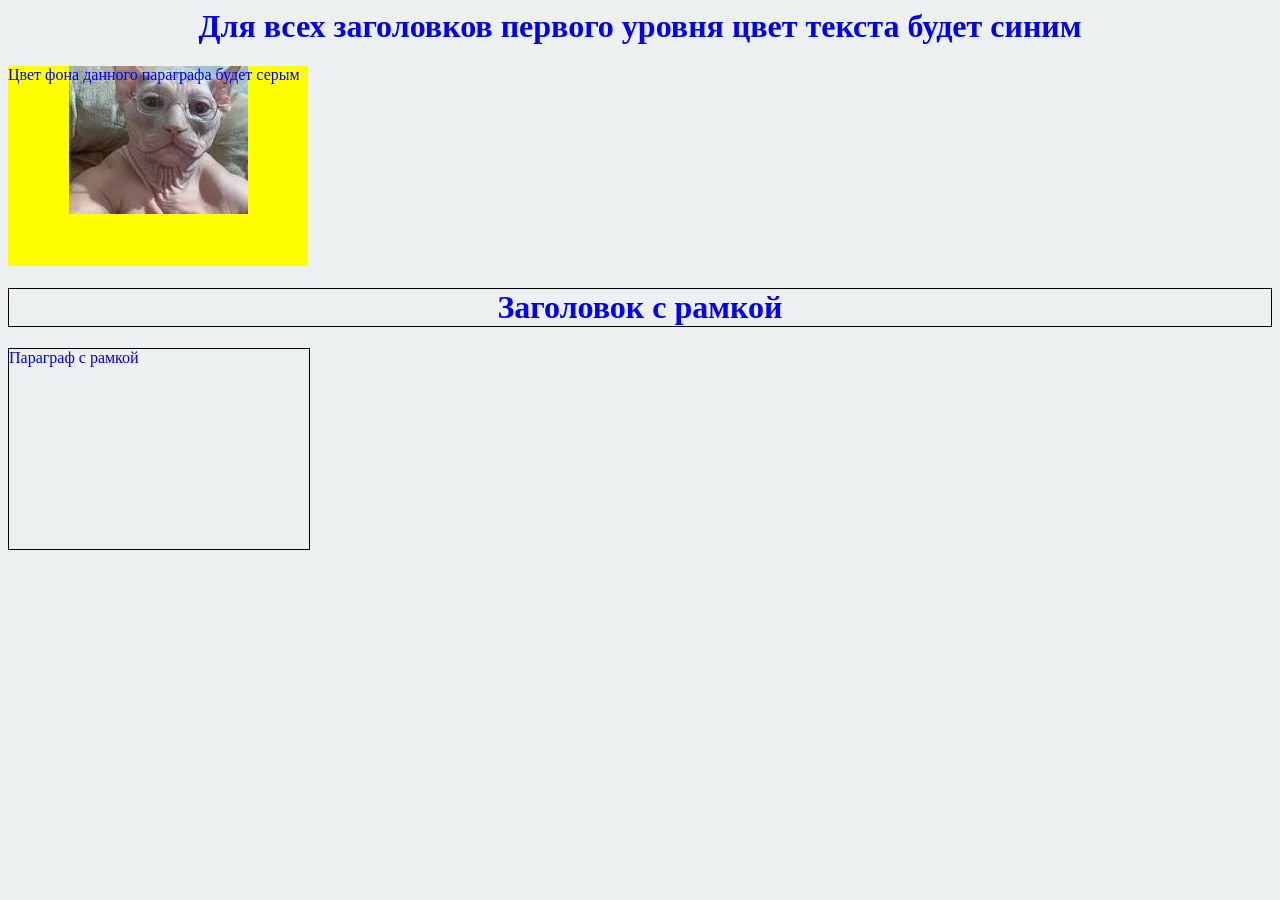
==== index.html @ bff7569d "testing basic css" ====
<head>
    <link rel="stylesheet" type="text/css" href="style.css">
</head>
<body>
    <h1>Для всех заголовков первого уровня цвет текста будет синим</h1>
    
    <p id="first">Цвет фона данного параграфа будет серым</p>
    
    <h1 class="border">Заголовок с рамкой</h1>
    <p class="border">Параграф с рамкой</p>
</body>
---- style.css ----
body {
    color: blue;
    background: #ECF0F1;
}

h1 {
    text-align: center;
    color: blue;
}

.border {
    border: 1px solid black;
}

#first {
    background-color: #ff0;              /* Только желтый фон */
    background-image: url(img/test.jpg);  /* Картинка поверх фона */
    background-position: top;             /* Одно значение - сверху */
    background-repeat: no-repeat;          /* Одно значение - повтор по горизонтали */
}

p {
    height: 200px;
    width: 300px;
}
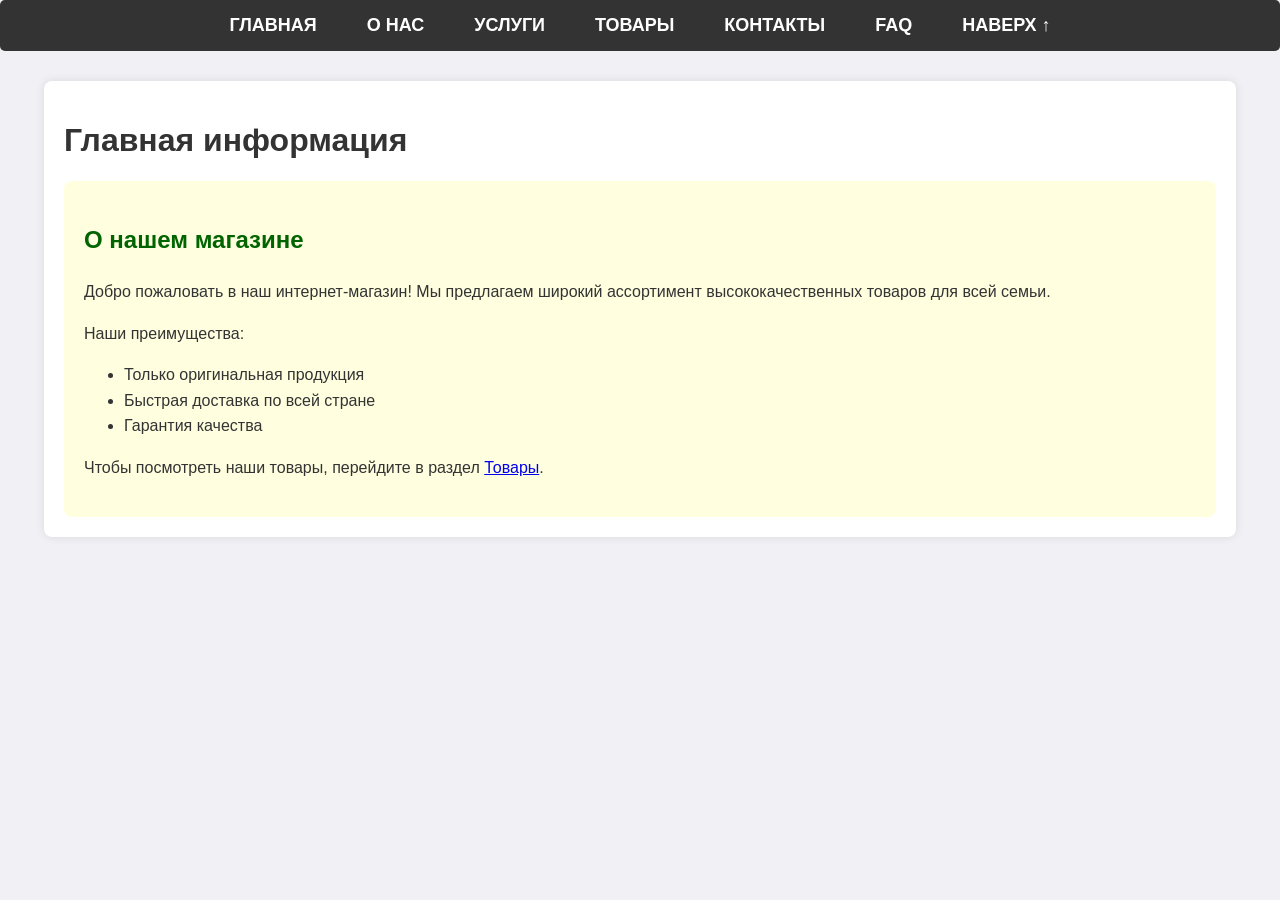
==== commit 536cbd7c: "basic struct" ====
--- a/index.html
+++ b/index.html
@@ -1,11 +1,43 @@
+<!DOCTYPE html>
+<html lang="ru">
 <head>
-    <link rel="stylesheet" type="text/css" href="style.css">
+    <meta charset="UTF-8">
+    <meta name="viewport" content="width=device-width, initial-scale=1.0">
+    <title>Главная страница</title>
+    <!-- 1. Подключение стилей -->
+    <link rel="stylesheet" href="style.css">
 </head>
 <body>
-    <h1>Для всех заголовков первого уровня цвет текста будет синим</h1>
-    
-    <p id="first">Цвет фона данного параграфа будет серым</p>
-    
-    <h1 class="border">Заголовок с рамкой</h1>
-    <p class="border">Параграф с рамкой</p>
-</body>+
+    <!-- 3. Меню сайта (одинаковое на всех страницах) -->
+    <nav class="menu">
+        <ul>
+            <li><a href="index.html">Главная</a></li>
+            <!-- Якорная ссылка на страницу products -->
+            <li><a href="info.html#about-us">О нас</a></li>
+            <li><a href="info.html#services">Услуги</a></li>
+            <li><a href="products.html">Товары</a></li>
+            <li><a href="info.html#contacts">Контакты</a></li>
+            <li><a href="info.html#faq">FAQ</a></li>
+            <li><a href="#top" id="top-link">Наверх ↑</a></li>
+        </ul>
+    </nav>
+
+    <div class="container">
+        <h1>Главная информация</h1>
+
+        <div class="main-info">
+            <h2>О нашем магазине</h2>
+            <p>Добро пожаловать в наш интернет-магазин! Мы предлагаем широкий ассортимент высококачественных товаров для всей семьи.</p>
+            <p>Наши преимущества:</p>
+            <ul>
+                <li>Только оригинальная продукция</li>
+                <li>Быстрая доставка по всей стране</li>
+                <li>Гарантия качества</li>
+            </ul>
+            <p>Чтобы посмотреть наши товары, перейдите в раздел <a href="product.html">Товары</a>.</p>
+        </div>
+    </div>
+
+</body>
+</html>
--- a/style.css
+++ b/style.css
@@ -1,25 +1,135 @@
+/* Подключаем шрифт для разнообразия (опционально) */
 body {
-    color: blue;
-    background: #ECF0F1;
+    font-family: 'Arial', sans-serif;
+    /* 2. Фон для всех страниц (светло-серый в RGB) */
+    background-color: rgb(240, 240, 245);
+    margin: 0;
+    padding: 0;
+    color: #333; /* Базовый цвет текста */
 }
 
-h1 {
-    text-align: center;
-    color: blue;
+/* Общий контейнер для контента, чтобы не растягивался на весь экран */
+.container {
+    width: 90%;
+    max-width: 1200px;
+    margin: 20px auto;
+    background-color: rgb(255, 255, 255); /* Белый фон для контента */
+    padding: 20px;
+    box-shadow: 0 0 10px rgba(0,0,0,0.1);
+    border-radius: 8px;
 }
 
-.border {
-    border: 1px solid black;
+/* 3. Стили для меню */
+.menu {
+    background-color: rgb(51, 51, 51);
+    padding: 15px 0;
+    margin-bottom: 30px;
+    border-radius: 5px;
 }
 
-#first {
-    background-color: #ff0;              /* Только желтый фон */
-    background-image: url(img/test.jpg);  /* Картинка поверх фона */
-    background-position: top;             /* Одно значение - сверху */
-    background-repeat: no-repeat;          /* Одно значение - повтор по горизонтали */
+.menu ul {
+    list-style: none; /* Убираем маркеры списка */
+    margin: 0;
+    padding: 0;
+    display: flex;
+    justify-content: center;
+    gap: 30px;
 }
 
-p {
-    height: 200px;
-    width: 300px;
+/* 3. Стили для ссылок меню */
+.menu a {
+    color: rgb(255, 255, 255); /* Цвет текста - белый */
+    font-size: 18px; /* Размер шрифта */
+    font-weight: bold; /* Начертание - жирное */
+    text-decoration: none; /* Убираем подчеркивание */
+    text-transform: uppercase; /* Заглавные буквы */
+    padding: 5px 10px;
+    transition: all 0.3s ease;
+}
+
+.menu a:hover {
+    background-color: rgb(255, 255, 255);
+    color: rgb(51, 51, 51);
+    border-radius: 4px;
+}
+
+/* 4. Стили для заголовков на странице товара */
+.product-title {
+    color: rgb(0, 0, 0); /* Черный текст */
+    font-size: 18px;
+    font-weight: 400;
+    background-color: rgb(230, 230, 250); /* Светло-фиолетовый фон (RGB) */
+    padding: 10px 15px;
+    border-left: 5px solid rgb(100, 100, 200);
+    margin-top: 30px;
+}
+
+/* 4. Стили для краткого описания */
+.short-description {
+    color: rgb(255, 69, 0); /* Оранжево-красный (RGB) */
+    font-size: 14px;
+    font-style: italic; /* Курсив */
+    line-height: 16px;
+    background-color: rgb(255, 240, 230); /* Очень светлый оранжевый фон */
+    padding: 15px;
+    border-radius: 5px;
+}
+
+/* 4. Стили для подробного описания */
+.full-description {
+    color: rgb(70, 130, 180); /* Стальной синий (RGB) */
+    font-size: 16px;
+    font-weight: 400;
+    line-height: 24px;
+    text-align: left;
+    background-color: rgb(240, 248, 255); /* Светло-голубой фон */
+    padding: 15px;
+    border-radius: 5px;
+}
+
+/* 4. Стили для списка характеристик */
+.features-list {
+    /* Стиль, отличный от остального текста */
+    background-color: rgb(245, 245, 220); /* Бежевый фон */
+    padding: 15px 15px 15px 35px;
+    border: 1px dashed rgb(150, 150, 150);
+    border-radius: 8px;
+    list-style: none; /* Убираем стандартные маркеры */
+}
+
+/* Устанавливаем в качестве маркеров произвольные изображения */
+.features-list li {
+    /* Замените путь на актуальный, если изображение называется иначе */
+    background-image: url('img/marker.jpg');
+    background-size: 16px 16px; /* Подгоняем размер картинки */
+    background-repeat: no-repeat;
+    background-position: 0 4px; /* Позиция слева */
+    padding-left: 25px; /* Отступ, чтобы текст не налезал на картинку */
+    margin-bottom: 8px;
+    font-style: normal;
+    font-weight: 550; /* Немного жирнее обычного */
+    color: rgb(85, 107, 47); /* Темно-оливковый */
+}
+
+/* Стили для главной страницы */
+.main-info {
+    background-color: rgb(255, 255, 224);
+    padding: 20px;
+    border-radius: 8px;
+    line-height: 1.6;
+}
+
+.main-info h2 {
+    color: rgb(0, 100, 0);
+}
+
+.section {
+    min-height: 100vh;  /* Минимальная высота - весь экран */
+    height: auto;       /* Автовысота, если контента больше */
+    padding: 40px;
+    box-sizing: border-box; /* Чтобы padding не увеличивал общую высоту */
+    border-bottom: 2px solid rgba(0,0,0,0.1);
+    display: flex;
+    flex-direction: column;
+    justify-content: center; /* Центрируем контент по вертикали */
 }
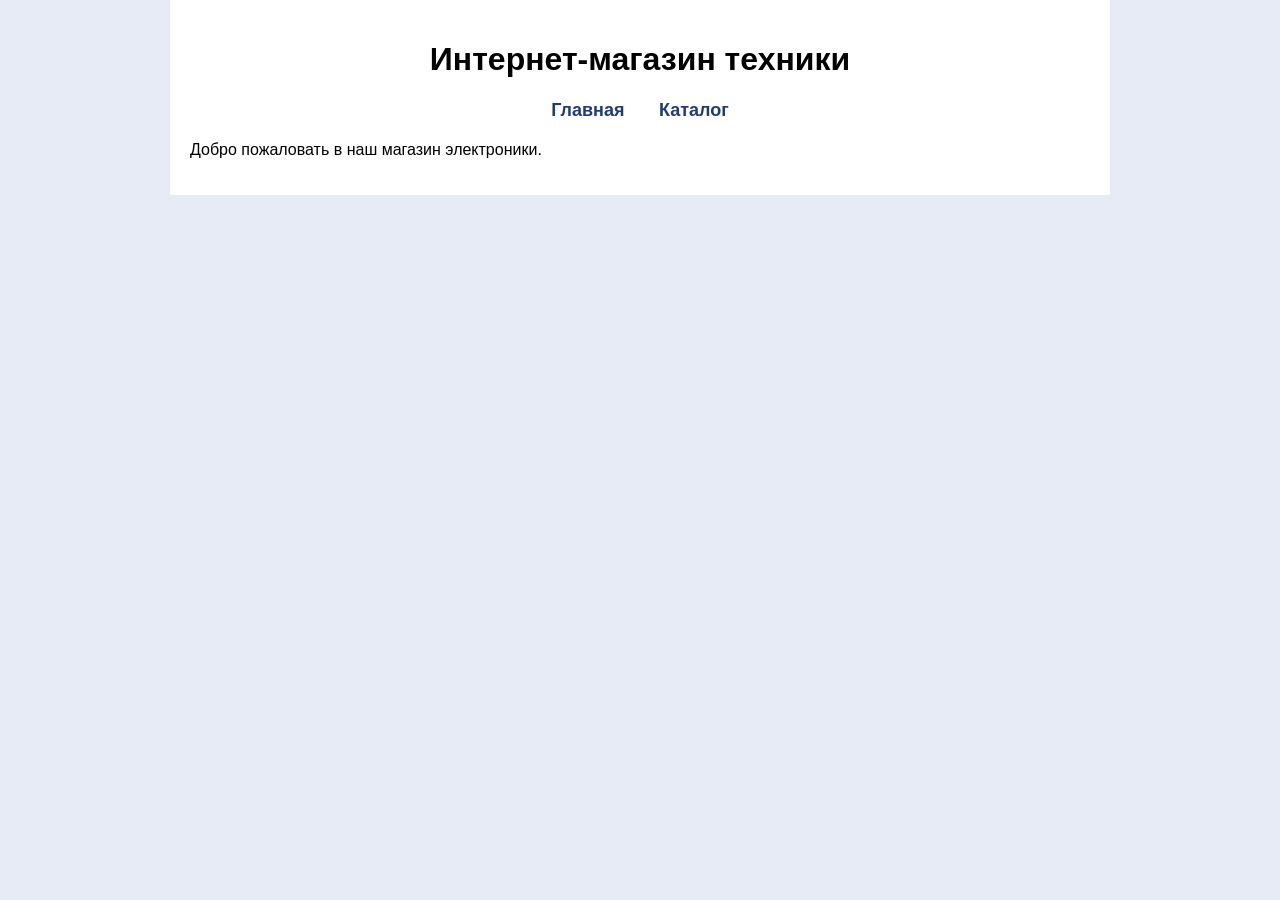
==== commit b32540af: "improved ui and fixed the marker" ====
--- a/index.html
+++ b/index.html
@@ -1,43 +1,27 @@
 <!DOCTYPE html>
-<html lang="ru">
+<html>
 <head>
-    <meta charset="UTF-8">
-    <meta name="viewport" content="width=device-width, initial-scale=1.0">
-    <title>Главная страница</title>
-    <!-- 1. Подключение стилей -->
-    <link rel="stylesheet" href="style.css">
+<meta charset="UTF-8">
+<title>Магазин</title>
+<link rel="stylesheet" href="style.css">
 </head>
+
 <body>
 
-    <!-- 3. Меню сайта (одинаковое на всех страницах) -->
-    <nav class="menu">
-        <ul>
-            <li><a href="index.html">Главная</a></li>
-            <!-- Якорная ссылка на страницу products -->
-            <li><a href="info.html#about-us">О нас</a></li>
-            <li><a href="info.html#services">Услуги</a></li>
-            <li><a href="products.html">Товары</a></li>
-            <li><a href="info.html#contacts">Контакты</a></li>
-            <li><a href="info.html#faq">FAQ</a></li>
-            <li><a href="#top" id="top-link">Наверх ↑</a></li>
-        </ul>
-    </nav>
+<div class="container">
 
-    <div class="container">
-        <h1>Главная информация</h1>
+<div class="header">
+<h1>Интернет-магазин техники</h1>
+</div>
 
-        <div class="main-info">
-            <h2>О нашем магазине</h2>
-            <p>Добро пожаловать в наш интернет-магазин! Мы предлагаем широкий ассортимент высококачественных товаров для всей семьи.</p>
-            <p>Наши преимущества:</p>
-            <ul>
-                <li>Только оригинальная продукция</li>
-                <li>Быстрая доставка по всей стране</li>
-                <li>Гарантия качества</li>
-            </ul>
-            <p>Чтобы посмотреть наши товары, перейдите в раздел <a href="product.html">Товары</a>.</p>
-        </div>
-    </div>
+<ul class="menu">
+<li><a href="index.html">Главная</a></li>
+<li><a href="catalog.html">Каталог</a></li>
+</ul>
+
+<p>Добро пожаловать в наш магазин электроники.</p>
+
+</div>
 
 </body>
-</html>+</html>
--- a/style.css
+++ b/style.css
@@ -1,135 +1,95 @@
-/* Подключаем шрифт для разнообразия (опционально) */
 body {
-    font-family: 'Arial', sans-serif;
-    /* 2. Фон для всех страниц (светло-серый в RGB) */
-    background-color: rgb(240, 240, 245);
+    background-color: rgb(230, 235, 245);
+    font-family: Arial, sans-serif;
     margin: 0;
-    padding: 0;
-    color: #333; /* Базовый цвет текста */
 }
 
-/* Общий контейнер для контента, чтобы не растягивался на весь экран */
+/* контейнер сайта */
 .container {
-    width: 90%;
-    max-width: 1200px;
-    margin: 20px auto;
-    background-color: rgb(255, 255, 255); /* Белый фон для контента */
+    width: 900px;
+    margin: auto;
+    background: white;
     padding: 20px;
-    box-shadow: 0 0 10px rgba(0,0,0,0.1);
-    border-radius: 8px;
 }
 
-/* 3. Стили для меню */
-.menu {
-    background-color: rgb(51, 51, 51);
-    padding: 15px 0;
-    margin-bottom: 30px;
-    border-radius: 5px;
+/* шапка */
+.header {
+    text-align: center;
+    margin-bottom: 20px;
 }
 
-.menu ul {
-    list-style: none; /* Убираем маркеры списка */
-    margin: 0;
+/* меню */
+.menu {
+    list-style: none;
     padding: 0;
-    display: flex;
-    justify-content: center;
-    gap: 30px;
+    margin-bottom: 20px;
+    text-align: center;
 }
 
-/* 3. Стили для ссылок меню */
+.menu li {
+    display: inline;
+    margin: 0 15px;
+}
+
 .menu a {
-    color: rgb(255, 255, 255); /* Цвет текста - белый */
-    font-size: 18px; /* Размер шрифта */
-    font-weight: bold; /* Начертание - жирное */
-    text-decoration: none; /* Убираем подчеркивание */
-    text-transform: uppercase; /* Заглавные буквы */
-    padding: 5px 10px;
-    transition: all 0.3s ease;
+    color: rgb(30,60,120);
+    font-size: 18px;
+    font-weight: bold;
+    text-decoration: none;
 }
 
 .menu a:hover {
-    background-color: rgb(255, 255, 255);
-    color: rgb(51, 51, 51);
-    border-radius: 4px;
+    text-decoration: underline;
 }
 
-/* 4. Стили для заголовков на странице товара */
+/* карточка товара */
+.product-card {
+    border: 1px solid rgb(200,200,200);
+    padding: 15px;
+    margin-top: 15px;
+}
+
+/* заголовки разделов */
 .product-title {
-    color: rgb(0, 0, 0); /* Черный текст */
+    color: black;
     font-size: 18px;
     font-weight: 400;
-    background-color: rgb(230, 230, 250); /* Светло-фиолетовый фон (RGB) */
-    padding: 10px 15px;
-    border-left: 5px solid rgb(100, 100, 200);
-    margin-top: 30px;
+    background-color: rgb(220,220,220);
+    padding: 5px;
 }
 
-/* 4. Стили для краткого описания */
+/* краткое описание */
 .short-description {
-    color: rgb(255, 69, 0); /* Оранжево-красный (RGB) */
+    color: rgb(130,50,50);
     font-size: 14px;
-    font-style: italic; /* Курсив */
+    font-style: italic;
     line-height: 16px;
-    background-color: rgb(255, 240, 230); /* Очень светлый оранжевый фон */
-    padding: 15px;
-    border-radius: 5px;
 }
 
-/* 4. Стили для подробного описания */
+/* подробное описание */
 .full-description {
-    color: rgb(70, 130, 180); /* Стальной синий (RGB) */
+    color: rgb(40,40,110);
     font-size: 16px;
     font-weight: 400;
     line-height: 24px;
     text-align: left;
-    background-color: rgb(240, 248, 255); /* Светло-голубой фон */
-    padding: 15px;
-    border-radius: 5px;
 }
 
-/* 4. Стили для списка характеристик */
-.features-list {
-    /* Стиль, отличный от остального текста */
-    background-color: rgb(245, 245, 220); /* Бежевый фон */
-    padding: 15px 15px 15px 35px;
-    border: 1px dashed rgb(150, 150, 150);
-    border-radius: 8px;
-    list-style: none; /* Убираем стандартные маркеры */
+/* характеристики */
+.features {
+    list-style-image: url("img/marker.png");
+    color: rgb(20,100,60);
+    font-size: 15px;
+}
+.features {
+    list-style: none; /* убираем стандартные маркеры */
+    padding-left: 25px;
 }
 
-/* Устанавливаем в качестве маркеров произвольные изображения */
-.features-list li {
-    /* Замените путь на актуальный, если изображение называется иначе */
-    background-image: url('img/marker.jpg');
-    background-size: 16px 16px; /* Подгоняем размер картинки */
+.features li {
+    background-image: url("img/marker.png");
+    background-size: 16px 16px;   /* размер маркера */
     background-repeat: no-repeat;
-    background-position: 0 4px; /* Позиция слева */
-    padding-left: 25px; /* Отступ, чтобы текст не налезал на картинку */
-    margin-bottom: 8px;
-    font-style: normal;
-    font-weight: 550; /* Немного жирнее обычного */
-    color: rgb(85, 107, 47); /* Темно-оливковый */
+    background-position: left center;
+    padding-left: 25px;
 }
-
-/* Стили для главной страницы */
-.main-info {
-    background-color: rgb(255, 255, 224);
-    padding: 20px;
-    border-radius: 8px;
-    line-height: 1.6;
-}
-
-.main-info h2 {
-    color: rgb(0, 100, 0);
-}
-
-.section {
-    min-height: 100vh;  /* Минимальная высота - весь экран */
-    height: auto;       /* Автовысота, если контента больше */
-    padding: 40px;
-    box-sizing: border-box; /* Чтобы padding не увеличивал общую высоту */
-    border-bottom: 2px solid rgba(0,0,0,0.1);
-    display: flex;
-    flex-direction: column;
-    justify-content: center; /* Центрируем контент по вертикали */
-}
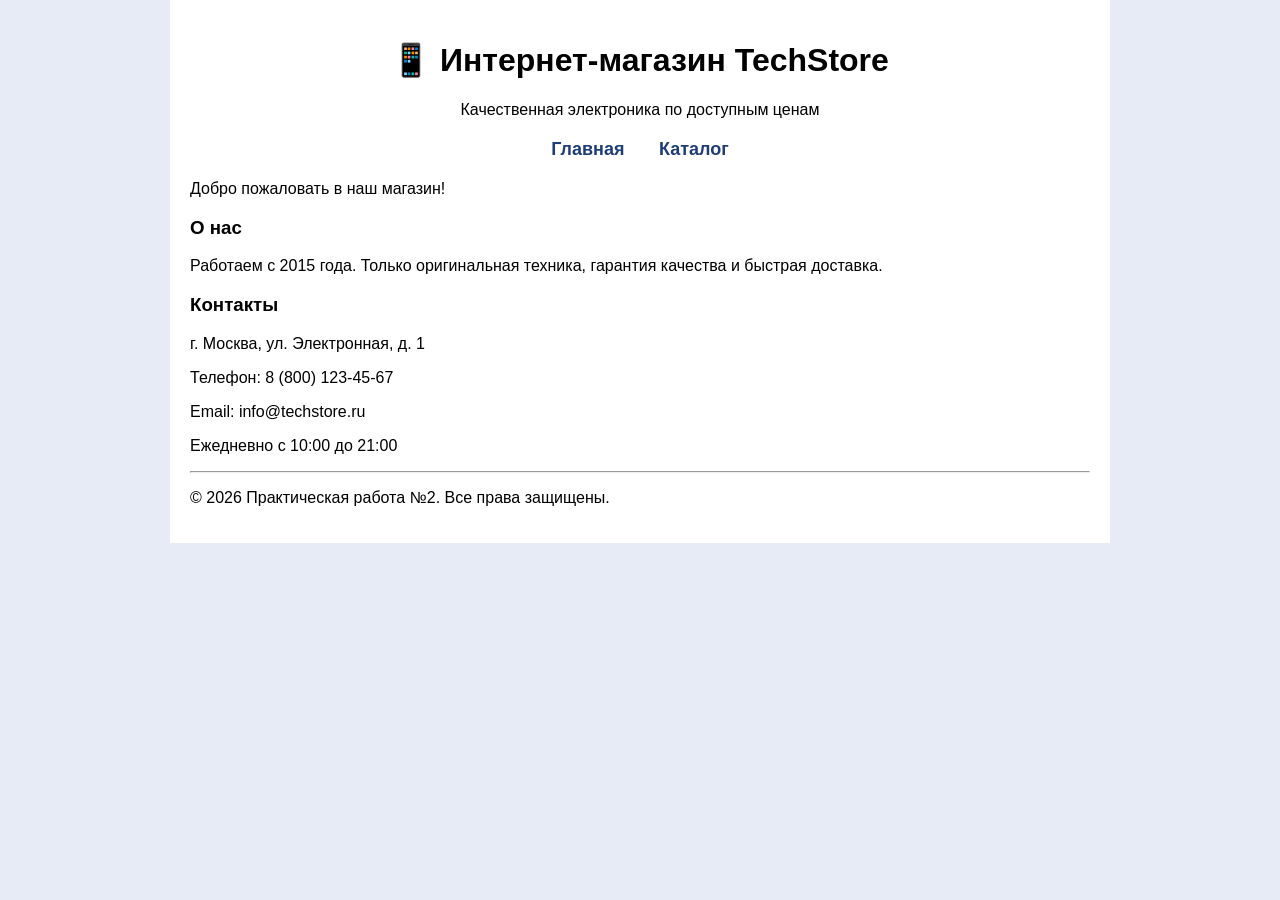
==== commit 2874a0ac: "content enhacements" ====
--- a/index.html
+++ b/index.html
@@ -2,7 +2,7 @@
 <html>
 <head>
 <meta charset="UTF-8">
-<title>Магазин</title>
+<title>Магазин электроники</title>
 <link rel="stylesheet" href="style.css">
 </head>
 
@@ -11,7 +11,8 @@
 <div class="container">
 
 <div class="header">
-<h1>Интернет-магазин техники</h1>
+<h1>📱 Интернет-магазин TechStore</h1>
+<p class="slogan">Качественная электроника по доступным ценам</p>
 </div>
 
 <ul class="menu">
@@ -19,9 +20,31 @@
 <li><a href="catalog.html">Каталог</a></li>
 </ul>
 
-<p>Добро пожаловать в наш магазин электроники.</p>
+<div class="welcome">
+<p>Добро пожаловать в наш магазин!</p>
+</div>
+
+<div class="about">
+<h3>О нас</h3>
+<p>Работаем с 2015 года. Только оригинальная техника, гарантия качества и быстрая доставка.</p>
+</div>
+
+<div class="contacts">
+<h3>Контакты</h3>
+<p>г. Москва, ул. Электронная, д. 1</p>
+<p>Телефон: 8 (800) 123-45-67</p>
+<p>Email: info@techstore.ru</p>
+<p>Ежедневно с 10:00 до 21:00</p>
+
+
+<hr>
+<div class="footer">
+<p>&copy; 2026 Практическая работа №2. Все права защищены.</p>
+</div>
+
+</div>
 
 </div>
 
 </body>
-</html>
+</html>
--- a/style.css
+++ b/style.css
@@ -93,3 +93,45 @@
     background-position: left center;
     padding-left: 25px;
 }
+
+.product{
+display:none;
+}
+
+.product:target{
+display:block;
+}
+
+/* Стили для изображений товаров */
+.product-image {
+    max-width: 100%;        /* Автоматически уменьшается под контейнер */
+    height: auto;           /* Сохраняет пропорции */
+    display: block;         /* Убирает лишние отступы */
+    margin: 15px 0;         /* Отступы сверху и снизу */
+    border-radius: 8px;     /* Скругленные углы (опционально) */
+    box-shadow: 0 2px 5px rgba(0,0,0,0.1); /* Легкая тень (опционально) */
+}
+
+/* Если нужно ограничить максимальный размер */
+.product-image {
+    max-width: 300px;       /* Фиксированная максимальная ширина */
+    width: 100%;            /* Но может быть меньше на узких экранах */
+    height: auto;
+}
+
+/* Альтернативный вариант с object-fit */
+.product-image {
+    width: 100%;
+    max-width: 300px;
+    height: 200px;          /* Фиксированная высота */
+    object-fit: contain;    /* Вписывает без искажений */
+    background-color: #f5f5f5; /* Фон для областей, не занятых изображением */
+}
+
+/* Стили для контейнера товаров */
+.product {
+    margin-bottom: 40px;
+    padding: 20px;
+    border: 1px solid #eee;
+    border-radius: 10px;
+}
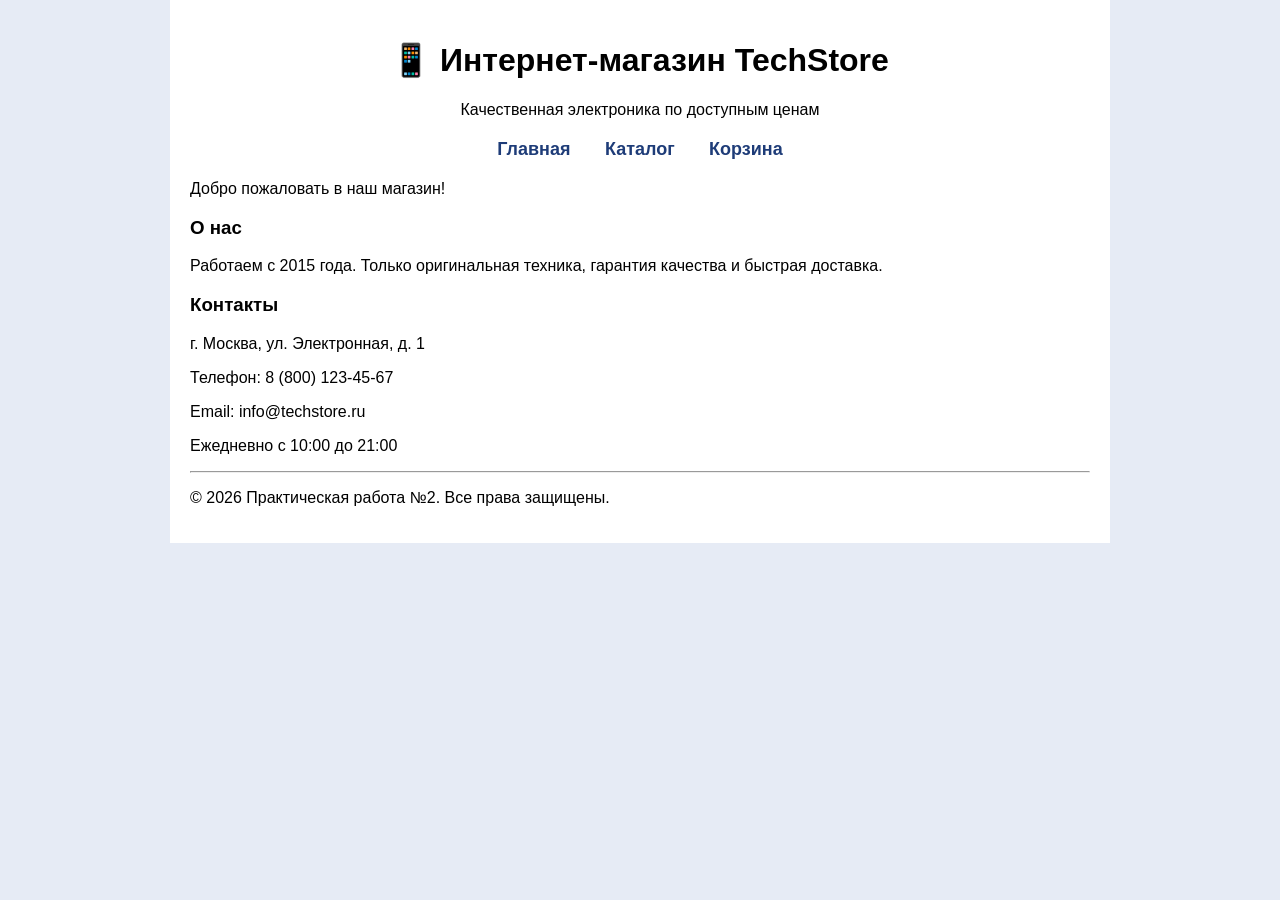
==== commit 0975a9b3: "added cart feat" ====
--- a/index.html
+++ b/index.html
@@ -18,6 +18,7 @@
 <ul class="menu">
 <li><a href="index.html">Главная</a></li>
 <li><a href="catalog.html">Каталог</a></li>
+<li><a href="cart.html">Корзина</a></li>
 </ul>
 
 <div class="welcome">
@@ -35,7 +36,7 @@
 <p>Телефон: 8 (800) 123-45-67</p>
 <p>Email: info@techstore.ru</p>
 <p>Ежедневно с 10:00 до 21:00</p>
-
+</div>
 
 <hr>
 <div class="footer">
@@ -44,7 +45,6 @@
 
 </div>
 
-</div>
-
+<script src="script.js"></script>
 </body>
 </html>
--- a/style.css
+++ b/style.css
@@ -134,4 +134,136 @@
     padding: 20px;
     border: 1px solid #eee;
     border-radius: 10px;
-}+}
+
+.button {
+    padding: 24px 48px;
+    margin: 30px;
+    font-size: 16px;
+    border: none;
+    border-radius: 5px;
+    cursor: pointer;
+    transition: all 0.3s ease;
+    color: #000000;
+    background-color: aqua;
+}/* Стили для корзины */
+
+.cart-section {
+    margin-top: 40px;
+    padding: 20px;
+    background-color: #f9f9f9;
+    border-radius: 10px;
+    border: 1px solid #ddd;
+}
+
+.cart-container {
+    margin-top: 15px;
+}
+
+.cart-items {
+    min-height: 100px;
+    max-height: 300px;
+    overflow-y: auto;
+    margin-bottom: 15px;
+    padding: 10px;
+    background-color: white;
+    border-radius: 5px;
+}
+
+.cart-item {
+    display: flex;
+    justify-content: space-between;
+    align-items: center;
+    padding: 10px;
+    border-bottom: 1px solid #eee;
+}
+
+.cart-item:last-child {
+    border-bottom: none;
+}
+
+.cart-item button {
+    padding: 5px 10px;
+    background-color: #ff6b6b;
+    color: white;
+    border: none;
+    border-radius: 3px;
+    cursor: pointer;
+    font-size: 12px;
+}
+
+.cart-item button:hover {
+    background-color: #ff5252;
+}
+
+.empty-cart {
+    text-align: center;
+    color: #999;
+    font-style: italic;
+}
+
+.cart-total {
+    display: flex;
+    justify-content: space-between;
+    align-items: center;
+    padding: 10px;
+    background-color: #e9e9e9;
+    border-radius: 5px;
+    font-weight: bold;
+    font-size: 18px;
+}
+
+.cart-buttons {
+    display: flex;
+    justify-content: space-between;
+    margin-top: 15px;
+}
+
+.btn {
+    padding: 10px 20px;
+    border: none;
+    border-radius: 5px;
+    cursor: pointer;
+    font-size: 16px;
+    transition: all 0.3s ease;
+}
+
+.btn-primary {
+    background-color: #4CAF50;
+    color: white;
+}
+
+.btn-primary:hover {
+    background-color: #45a049;
+}
+
+.btn-secondary {
+    background-color: #f44336;
+    color: white;
+}
+
+.btn-secondary:hover {
+    background-color: #da190b;
+}
+
+/* Стили для фильтра */
+.filter-section {
+    margin: 20px 0;
+    padding: 15px;
+    background-color: #f0f0f0;
+    border-radius: 5px;
+    text-align: center;
+}
+
+.filter-section select {
+    padding: 8px 15px;
+    margin-left: 10px;
+    border-radius: 5px;
+    border: 1px solid #ccc;
+    font-size: 14px;
+    cursor: pointer;
+}
+
+.filter-section select:hover {
+    border-color: #4CAF50;
+}
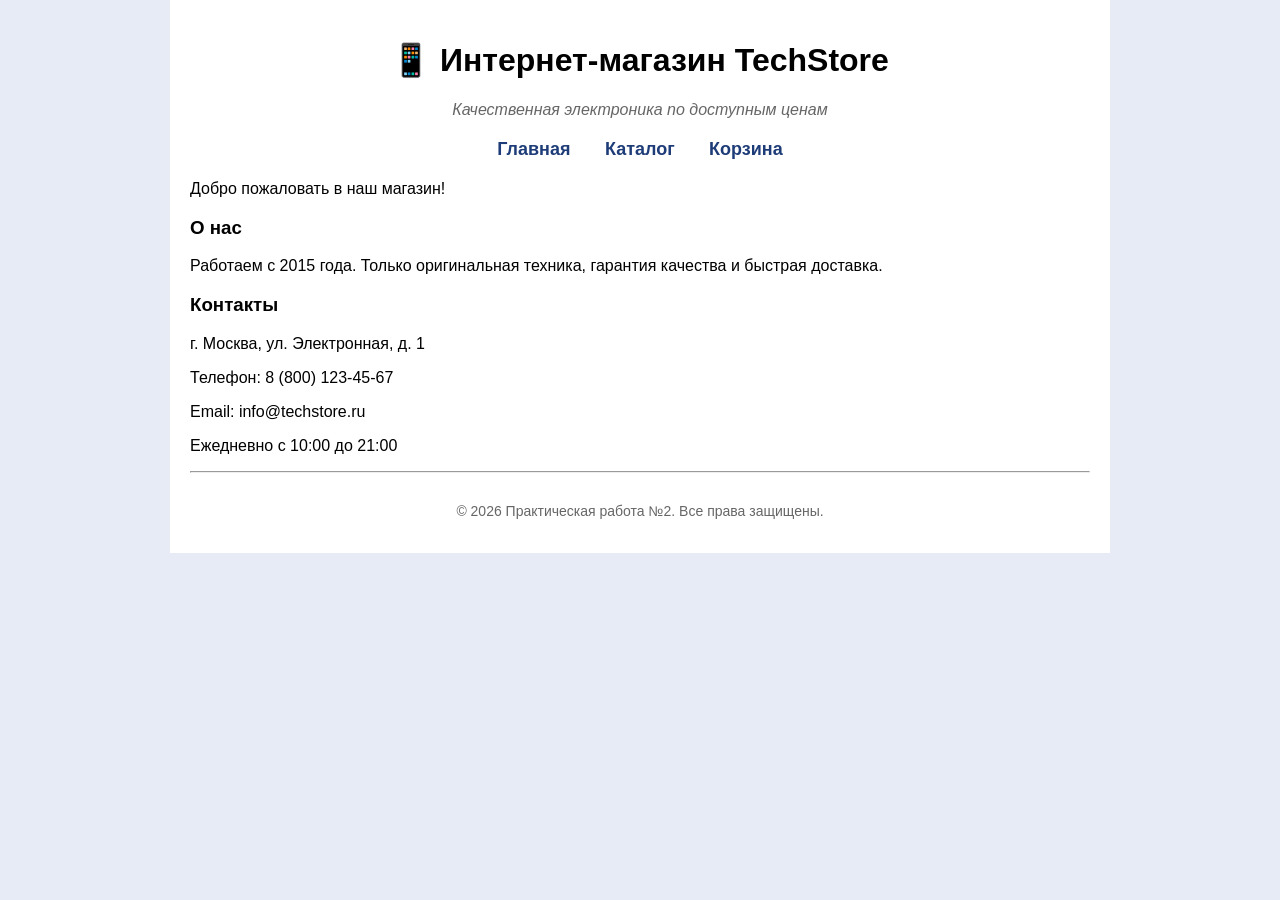
==== commit 02dbe673: "final vers" ====
--- a/index.html
+++ b/index.html
@@ -1,7 +1,6 @@
 <!DOCTYPE html>
 <html>
 <head>
-<meta charset="UTF-8">
 <title>Магазин электроники</title>
 <link rel="stylesheet" href="style.css">
 </head>
--- a/style.css
+++ b/style.css
@@ -8,7 +8,7 @@
 .container {
     width: 900px;
     margin: auto;
-    background: white;
+    background: rgb(255, 255, 255);
     padding: 20px;
 }
 
@@ -16,6 +16,11 @@
 .header {
     text-align: center;
     margin-bottom: 20px;
+}
+
+.slogan {
+    color: rgb(102, 102, 102);
+    font-style: italic;
 }
 
 /* меню */
@@ -32,142 +37,132 @@
 }
 
 .menu a {
-    color: rgb(30,60,120);
+    color: rgb(30, 60, 120);
     font-size: 18px;
     font-weight: bold;
     text-decoration: none;
 }
 
-.menu a:hover {
-    text-decoration: underline;
-}
-
-/* карточка товара */
+/* показ только выбранного товара */
+.product {
+    display: none;
+}
+
+.product:target {
+    display: block;
+}
+
+/* карточка товара в каталоге */
 .product-card {
-    border: 1px solid rgb(200,200,200);
+    border: 1px solid rgb(200, 200, 200);
     padding: 15px;
     margin-top: 15px;
 }
 
 /* заголовки разделов */
 .product-title {
-    color: black;
+    color: rgb(0, 0, 0);
     font-size: 18px;
     font-weight: 400;
-    background-color: rgb(220,220,220);
+    background-color: rgb(220, 220, 220);
     padding: 5px;
 }
 
 /* краткое описание */
 .short-description {
-    color: rgb(130,50,50);
+    color: rgb(130, 50, 50);
     font-size: 14px;
     font-style: italic;
-    line-height: 16px;
 }
 
 /* подробное описание */
 .full-description {
-    color: rgb(40,40,110);
+    color: rgb(40, 40, 110);
     font-size: 16px;
-    font-weight: 400;
     line-height: 24px;
-    text-align: left;
 }
 
 /* характеристики */
 .features {
-    list-style-image: url("img/marker.png");
-    color: rgb(20,100,60);
-    font-size: 15px;
-}
-.features {
-    list-style: none; /* убираем стандартные маркеры */
+    list-style: none;
     padding-left: 25px;
 }
 
 .features li {
     background-image: url("img/marker.png");
-    background-size: 16px 16px;   /* размер маркера */
+    background-size: 16px 16px;
     background-repeat: no-repeat;
     background-position: left center;
     padding-left: 25px;
-}
-
-.product{
-display:none;
-}
-
-.product:target{
-display:block;
-}
-
-/* Стили для изображений товаров */
+    color: rgb(20, 100, 60);
+    font-size: 15px;
+}
+
+/* изображения товаров */
 .product-image {
-    max-width: 100%;        /* Автоматически уменьшается под контейнер */
-    height: auto;           /* Сохраняет пропорции */
-    display: block;         /* Убирает лишние отступы */
-    margin: 15px 0;         /* Отступы сверху и снизу */
-    border-radius: 8px;     /* Скругленные углы (опционально) */
-    box-shadow: 0 2px 5px rgba(0,0,0,0.1); /* Легкая тень (опционально) */
-}
-
-/* Если нужно ограничить максимальный размер */
-.product-image {
-    max-width: 300px;       /* Фиксированная максимальная ширина */
-    width: 100%;            /* Но может быть меньше на узких экранах */
+    max-width: 300px;
+    width: 100%;
     height: auto;
-}
-
-/* Альтернативный вариант с object-fit */
-.product-image {
-    width: 100%;
-    max-width: 300px;
-    height: 200px;          /* Фиксированная высота */
-    object-fit: contain;    /* Вписывает без искажений */
-    background-color: #f5f5f5; /* Фон для областей, не занятых изображением */
-}
-
-/* Стили для контейнера товаров */
-.product {
-    margin-bottom: 40px;
-    padding: 20px;
-    border: 1px solid #eee;
-    border-radius: 10px;
-}
-
-.button {
-    padding: 24px 48px;
-    margin: 30px;
+    display: block;
+    margin: 15px 0;
+    border-radius: 8px;
+}
+
+/* цена товара */
+.product-price {
+    color: rgb(76, 175, 80);
+    font-weight: bold;
+    font-size: 18px;
+    margin: 10px 0;
+}
+
+/* категория товара */
+.product-category-badge {
+    display: inline-block;
+    background-color: rgb(224, 224, 224);
+    color: rgb(51, 51, 51);
+    font-size: 12px;
+    padding: 3px 8px;
+    border-radius: 3px;
+    margin: 10px 0;
+}
+
+/* КНОПКИ */
+.button, .add-to-cart, .btn {
+    padding: 10px 20px;
+    margin: 10px 0;
     font-size: 16px;
     border: none;
     border-radius: 5px;
     cursor: pointer;
-    transition: all 0.3s ease;
-    color: #000000;
-    background-color: aqua;
-}/* Стили для корзины */
-
+    background-color: rgb(0, 255, 255);
+    color: rgb(0, 0, 0);
+}
+
+.btn-primary {
+    background-color: rgb(76, 175, 80);
+    color: rgb(255, 255, 255);
+}
+
+.btn-secondary {
+    background-color: rgb(244, 67, 54);
+    color: rgb(255, 255, 255);
+}
+
+/* КОРЗИНА */
 .cart-section {
     margin-top: 40px;
     padding: 20px;
-    background-color: #f9f9f9;
+    background-color: rgb(249, 249, 249);
     border-radius: 10px;
-    border: 1px solid #ddd;
-}
-
-.cart-container {
-    margin-top: 15px;
 }
 
 .cart-items {
     min-height: 100px;
-    max-height: 300px;
-    overflow-y: auto;
+    padding: 10px;
+    background-color: rgb(255, 255, 255);
+    border-radius: 5px;
     margin-bottom: 15px;
-    padding: 10px;
-    background-color: white;
-    border-radius: 5px;
 }
 
 .cart-item {
@@ -175,82 +170,64 @@
     justify-content: space-between;
     align-items: center;
     padding: 10px;
-    border-bottom: 1px solid #eee;
+    border-bottom: 1px solid rgb(238, 238, 238);
 }
 
 .cart-item:last-child {
     border-bottom: none;
 }
 
-.cart-item button {
+.cart-item-info {
+    display: flex;
+    gap: 20px;
+    align-items: center;
+}
+
+.cart-item-info strong {
+    min-width: 200px;
+}
+
+.remove-from-cart {
     padding: 5px 10px;
-    background-color: #ff6b6b;
-    color: white;
+    background-color: rgb(255, 107, 107);
+    color: rgb(255, 255, 255);
     border: none;
     border-radius: 3px;
     cursor: pointer;
-    font-size: 12px;
-}
-
-.cart-item button:hover {
-    background-color: #ff5252;
 }
 
 .empty-cart {
     text-align: center;
-    color: #999;
-    font-style: italic;
+    color: rgb(153, 153, 153);
+    font-style: italic;
+    padding: 20px;
 }
 
 .cart-total {
     display: flex;
     justify-content: space-between;
-    align-items: center;
-    padding: 10px;
-    background-color: #e9e9e9;
+    padding: 15px;
+    background-color: rgb(233, 233, 233);
     border-radius: 5px;
     font-weight: bold;
     font-size: 18px;
+    margin-bottom: 15px;
 }
 
 .cart-buttons {
     display: flex;
-    justify-content: space-between;
-    margin-top: 15px;
-}
-
-.btn {
-    padding: 10px 20px;
-    border: none;
-    border-radius: 5px;
-    cursor: pointer;
-    font-size: 16px;
-    transition: all 0.3s ease;
-}
-
-.btn-primary {
-    background-color: #4CAF50;
-    color: white;
-}
-
-.btn-primary:hover {
-    background-color: #45a049;
-}
-
-.btn-secondary {
-    background-color: #f44336;
-    color: white;
-}
-
-.btn-secondary:hover {
-    background-color: #da190b;
-}
-
-/* Стили для фильтра */
+    gap: 10px;
+}
+
+.cart-buttons .btn {
+    flex: 1;
+}
+
+/* ФИЛЬТР */
 .filter-section {
     margin: 20px 0;
-    padding: 15px;
-    background-color: #f0f0f0;
+    padding: 20px;
+    background-color: rgb(240, 240, 240);
     border-radius: 5px;
     text-align: center;
 }
@@ -259,11 +236,20 @@
     padding: 8px 15px;
     margin-left: 10px;
     border-radius: 5px;
-    border: 1px solid #ccc;
+    border: 1px solid rgb(204, 204, 204);
     font-size: 14px;
-    cursor: pointer;
-}
-
-.filter-section select:hover {
-    border-color: #4CAF50;
-}
+}
+
+.filter-message {
+    margin-top: 10px;
+    color: rgb(102, 102, 102);
+    font-style: italic;
+}
+
+/* подвал */
+.footer {
+    margin-top: 30px;
+    text-align: center;
+    color: rgb(102, 102, 102);
+    font-size: 14px;
+}
